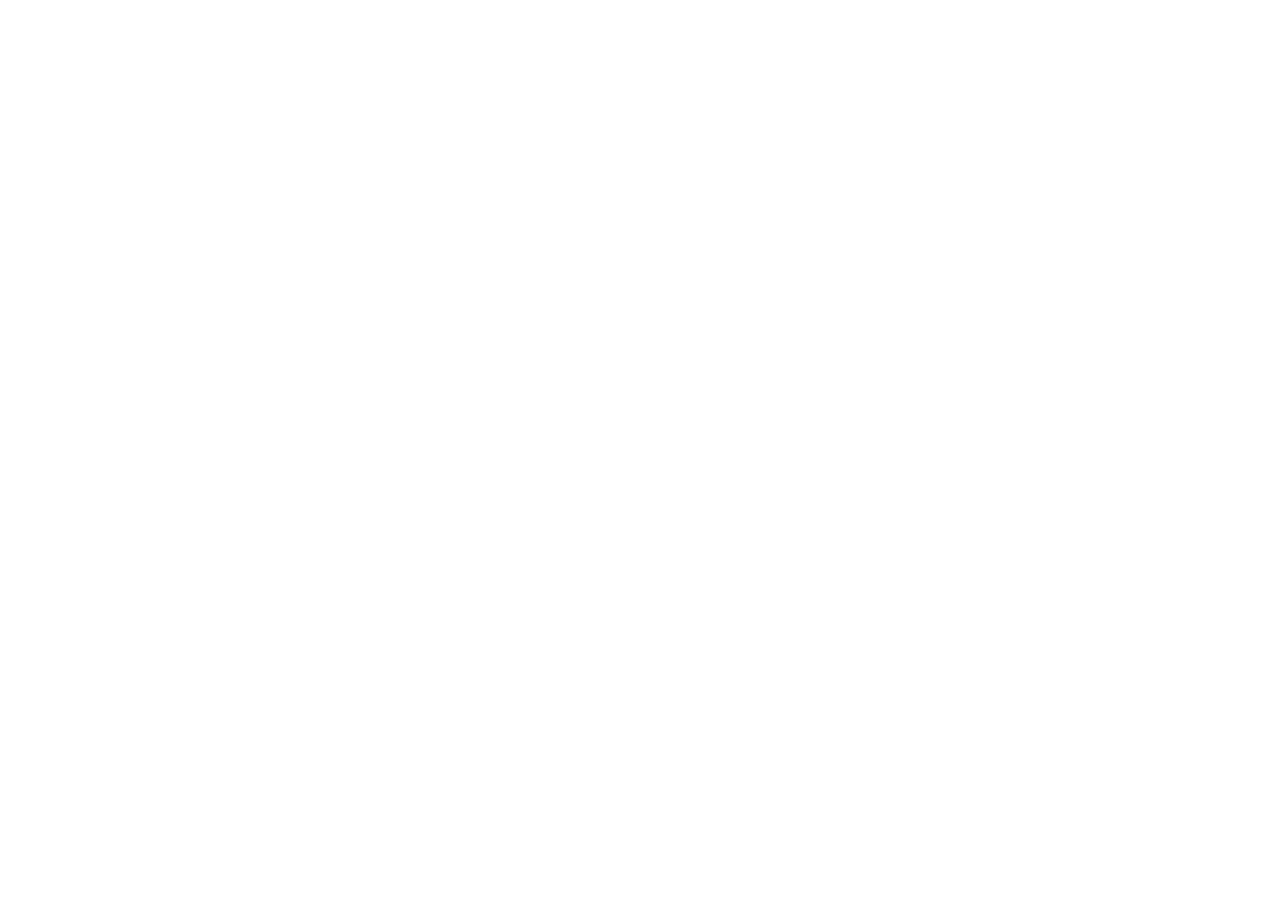
==== local-llm/index.html @ fc43bb41 "Update local LLM tunnel target" ====
<!doctype html>
<html lang="en">
<head>
  <meta charset="utf-8">
  <meta name="viewport" content="width=device-width, initial-scale=1">
  <meta name="robots" content="noindex, nofollow">
  <title>Local LLM</title>
  <style>
    :root {
      color-scheme: dark;
      --bg: #080a0d;
      --panel: #10141a;
      --text: #e9eef5;
      --muted: #96a1af;
      --accent: #52d273;
      --border: #26303b;
    }

    * {
      box-sizing: border-box;
    }

    body {
      margin: 0;
      min-height: 100vh;
      display: grid;
      place-items: center;
      padding: 24px;
      background: var(--bg);
      color: var(--text);
      font-family: ui-monospace, SFMono-Regular, Menlo, Monaco, Consolas, "Liberation Mono", monospace;
    }

    main {
      width: min(100%, 480px);
      border: 1px solid var(--border);
      border-radius: 8px;
      background: var(--panel);
      padding: 22px;
    }

    h1 {
      margin: 0 0 12px;
      font-size: 22px;
      line-height: 1.2;
      letter-spacing: 0;
    }

    p {
      margin: 0 0 18px;
      color: var(--muted);
      line-height: 1.5;
      overflow-wrap: anywhere;
    }

    a,
    button {
      width: 100%;
      min-height: 46px;
      display: inline-flex;
      align-items: center;
      justify-content: center;
      border: 1px solid var(--accent);
      border-radius: 6px;
      background: transparent;
      color: var(--accent);
      font: inherit;
      text-decoration: none;
      cursor: pointer;
    }

    button {
      margin-top: 10px;
      border-color: var(--border);
      color: var(--text);
    }

    [hidden] {
      display: none !important;
    }
  </style>
</head>
<body>
  <main>
    <h1>Local LLM</h1>
    <p id="status">Finding the current tunnel...</p>
    <a id="open" href="#" rel="noreferrer" hidden>Open current tunnel</a>
    <button id="retry" type="button" hidden>Retry</button>
  </main>

  <script>
    const statusEl = document.getElementById("status");
    const openEl = document.getElementById("open");
    const retryEl = document.getElementById("retry");

    function setFailure(message) {
      statusEl.textContent = message;
      openEl.hidden = true;
      retryEl.hidden = false;
    }

    async function openCurrentTunnel() {
      retryEl.hidden = true;
      openEl.hidden = true;
      statusEl.textContent = "Finding the current tunnel...";

      try {
        const response = await fetch(`./target.json?t=${Date.now()}`, {
          cache: "no-store",
          headers: { "accept": "application/json" },
        });

        if (!response.ok) {
          throw new Error(`target.json returned HTTP ${response.status}`);
        }

        const target = await response.json();
        const url = new URL(target.url);

        if (url.protocol !== "https:") {
          throw new Error("Target must use HTTPS.");
        }

        statusEl.textContent = target.updatedAt
          ? `Opening tunnel updated ${new Date(target.updatedAt).toLocaleString()}...`
          : "Opening current tunnel...";
        openEl.href = url.href;
        openEl.hidden = false;
        window.setTimeout(() => window.location.replace(url.href), 350);
      } catch (error) {
        setFailure(`No live tunnel target is published yet. ${error.message}`);
      }
    }

    retryEl.addEventListener("click", openCurrentTunnel);
    openCurrentTunnel();
  </script>
</body>
</html>
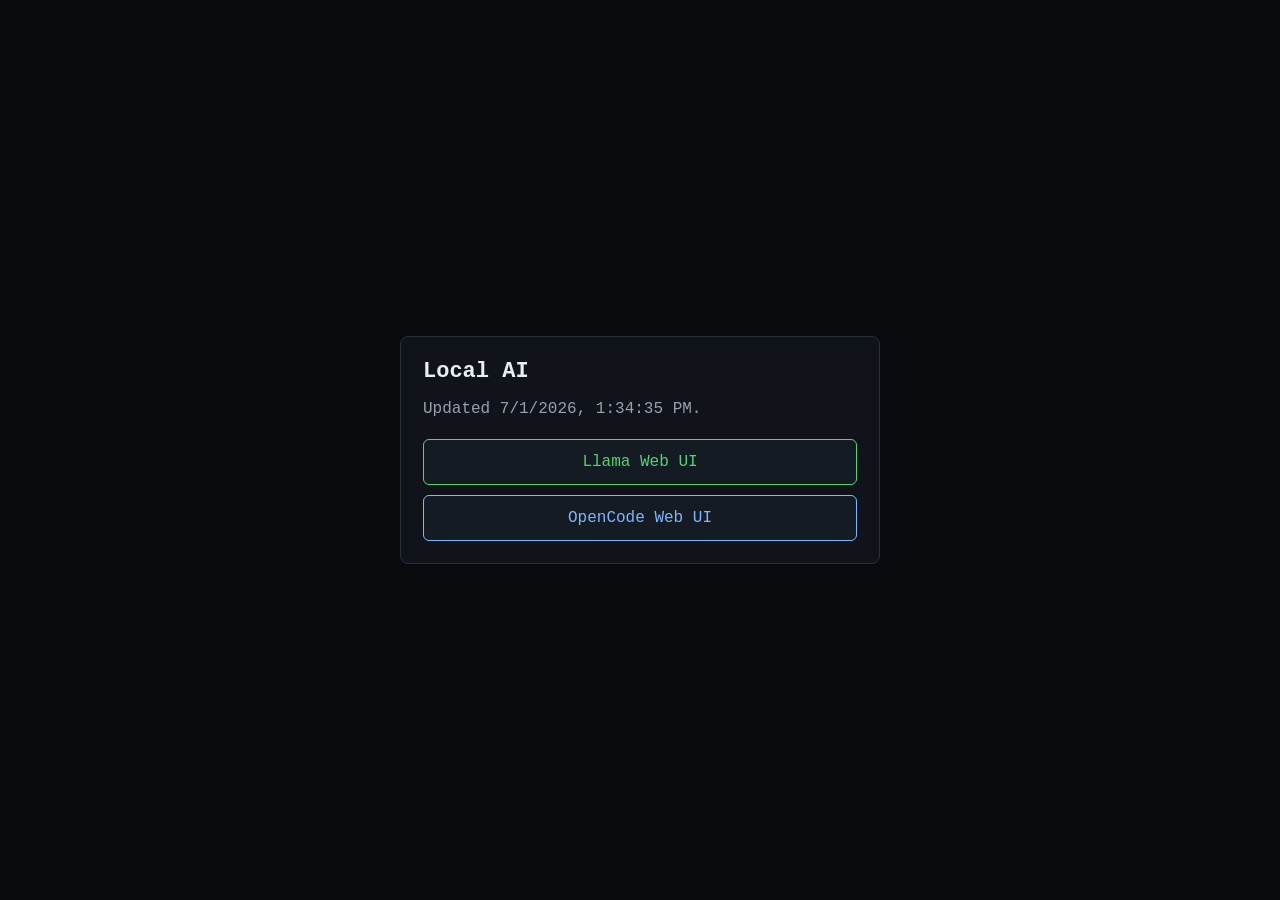
==== commit 07a92114: "Update local LLM tunnel target" ====
--- a/local-llm/index.html
+++ b/local-llm/index.html
@@ -4,15 +4,22 @@
   <meta charset="utf-8">
   <meta name="viewport" content="width=device-width, initial-scale=1">
   <meta name="robots" content="noindex, nofollow">
-  <title>Local LLM</title>
+  <meta name="theme-color" content="#080a0d">
+  <meta name="apple-mobile-web-app-capable" content="yes">
+  <meta name="apple-mobile-web-app-title" content="Local AI">
+  <meta name="apple-mobile-web-app-status-bar-style" content="black-translucent">
+  <link rel="manifest" href="./manifest.webmanifest">
+  <title>Local AI</title>
   <style>
     :root {
       color-scheme: dark;
       --bg: #080a0d;
       --panel: #10141a;
+      --panel-2: #151b22;
       --text: #e9eef5;
       --muted: #96a1af;
       --accent: #52d273;
+      --accent-2: #7db7ff;
       --border: #26303b;
     }
 
@@ -31,6 +38,13 @@
       font-family: ui-monospace, SFMono-Regular, Menlo, Monaco, Consolas, "Liberation Mono", monospace;
     }
 
+    body.shell {
+      display: block;
+      min-height: 100dvh;
+      padding: 0;
+      overflow: hidden;
+    }
+
     main {
       width: min(100%, 480px);
       border: 1px solid var(--border);
@@ -51,6 +65,11 @@
       color: var(--muted);
       line-height: 1.5;
       overflow-wrap: anywhere;
+    }
+
+    .actions {
+      display: grid;
+      gap: 10px;
     }
 
     a,
@@ -60,19 +79,72 @@
       display: inline-flex;
       align-items: center;
       justify-content: center;
-      border: 1px solid var(--accent);
+      border: 1px solid var(--border);
       border-radius: 6px;
-      background: transparent;
-      color: var(--accent);
+      background: var(--panel-2);
+      color: var(--text);
       font: inherit;
       text-decoration: none;
       cursor: pointer;
     }
 
-    button {
-      margin-top: 10px;
-      border-color: var(--border);
-      color: var(--text);
+    button.primary {
+      border-color: var(--accent);
+      color: var(--accent);
+    }
+
+    button.secondary {
+      border-color: var(--accent-2);
+      color: var(--accent-2);
+    }
+
+    button:disabled {
+      cursor: default;
+      opacity: 0.55;
+    }
+
+    #shell {
+      height: 100dvh;
+      display: grid;
+      grid-template-rows: auto 1fr;
+      background: var(--bg);
+    }
+
+    #bar {
+      min-height: 44px;
+      display: grid;
+      grid-template-columns: auto 1fr auto auto;
+      gap: 8px;
+      align-items: center;
+      padding: max(8px, env(safe-area-inset-top)) 10px 8px;
+      border-bottom: 1px solid var(--border);
+      background: var(--panel);
+    }
+
+    #frameStatus {
+      margin: 0;
+      font-size: 12px;
+      line-height: 1.25;
+      white-space: nowrap;
+      overflow: hidden;
+      text-overflow: ellipsis;
+    }
+
+    #bar a,
+    #bar button {
+      width: auto;
+      min-width: 44px;
+      min-height: 34px;
+      margin: 0;
+      padding: 0 10px;
+      font-size: 12px;
+    }
+
+    #clientFrame {
+      width: 100%;
+      height: 100%;
+      border: 0;
+      background: #101411;
     }
 
     [hidden] {
@@ -81,59 +153,210 @@
   </style>
 </head>
 <body>
-  <main>
-    <h1>Local LLM</h1>
-    <p id="status">Finding the current tunnel...</p>
-    <a id="open" href="#" rel="noreferrer" hidden>Open current tunnel</a>
-    <button id="retry" type="button" hidden>Retry</button>
+  <main id="launcher">
+    <h1>Local AI</h1>
+    <p id="status">Loading current tunnels...</p>
+    <div class="actions">
+      <button id="llama" class="primary" type="button" disabled>Llama Web UI</button>
+      <button id="opencode" class="secondary" type="button" disabled>OpenCode Web UI</button>
+    </div>
   </main>
 
+  <section id="shell" hidden>
+    <div id="bar">
+      <button id="menu" type="button">Menu</button>
+      <p id="frameStatus">Loading...</p>
+      <a id="external" href="#" target="_blank" rel="noreferrer">Open</a>
+      <button id="reload" type="button">Reload</button>
+    </div>
+    <iframe id="clientFrame" title="Local AI"></iframe>
+  </section>
+
   <script>
+    const services = {
+      llama: {
+        buttonId: "llama",
+        label: "Llama Web UI",
+        targetKey: "llamaUrl",
+        fallbackKey: "url",
+      },
+      opencode: {
+        buttonId: "opencode",
+        label: "OpenCode Web UI",
+        targetKey: "opencodeUrl",
+      },
+    };
+
+    const launcherEl = document.getElementById("launcher");
+    const shellEl = document.getElementById("shell");
     const statusEl = document.getElementById("status");
-    const openEl = document.getElementById("open");
-    const retryEl = document.getElementById("retry");
-
-    function setFailure(message) {
+    const frameStatusEl = document.getElementById("frameStatus");
+    const externalEl = document.getElementById("external");
+    const reloadEl = document.getElementById("reload");
+    const menuEl = document.getElementById("menu");
+    const frameEl = document.getElementById("clientFrame");
+    const serviceButtons = Object.fromEntries(Object.entries(services).map(([id, service]) => [
+      id,
+      document.getElementById(service.buttonId),
+    ]));
+    const rawTargetUrl = "https://raw.githubusercontent.com/ljste/ljste.github.io/main/local-llm/target.json";
+    const apiTargetUrl = "https://api.github.com/repos/ljste/ljste.github.io/contents/local-llm/target.json?ref=main";
+    const params = new URLSearchParams(window.location.search);
+    const installMode = params.has("install");
+    const requestedService = params.get("app");
+    let currentTarget = null;
+    let currentService = services[requestedService] ? requestedService : null;
+
+    function isStandalone() {
+      return window.navigator.standalone === true
+        || window.matchMedia("(display-mode: standalone)").matches;
+    }
+
+    function setHistory(app) {
+      const next = new URL(window.location.href);
+      next.searchParams.set("install", "1");
+
+      if (app) {
+        next.searchParams.set("app", app);
+      } else {
+        next.searchParams.delete("app");
+      }
+
+      window.history.replaceState(null, "", next);
+    }
+
+    function serviceUrl(target, service) {
+      const url = target?.[service.targetKey] || target?.[service.fallbackKey];
+      if (!url) {
+        throw new Error(`${service.label} tunnel is not published yet.`);
+      }
+
+      const parsed = new URL(url);
+      if (parsed.protocol !== "https:") {
+        throw new Error(`${service.label} tunnel must use HTTPS.`);
+      }
+
+      return parsed;
+    }
+
+    function setLauncherState(message, disabled = false) {
       statusEl.textContent = message;
-      openEl.hidden = true;
-      retryEl.hidden = false;
-    }
-
-    async function openCurrentTunnel() {
-      retryEl.hidden = true;
-      openEl.hidden = true;
-      statusEl.textContent = "Finding the current tunnel...";
+      for (const button of Object.values(serviceButtons)) {
+        button.disabled = disabled;
+      }
+    }
+
+    async function fetchJson(url) {
+      const response = await fetch(`${url}${url.includes("?") ? "&" : "?"}t=${Date.now()}`, {
+        cache: "no-store",
+        headers: { "accept": "application/json" },
+      });
+
+      if (!response.ok) {
+        throw new Error(`${url} returned HTTP ${response.status}`);
+      }
+
+      return response.json();
+    }
+
+    async function fetchApiTarget() {
+      const payload = await fetchJson(apiTargetUrl);
+
+      if (payload.encoding !== "base64" || typeof payload.content !== "string") {
+        throw new Error("GitHub API returned an unexpected target payload.");
+      }
+
+      return JSON.parse(atob(payload.content.replace(/\s/g, "")));
+    }
+
+    async function fetchTarget() {
+      const errors = [];
+      const loaders = [
+        () => fetchJson(rawTargetUrl),
+        fetchApiTarget,
+        () => fetchJson("./target.json"),
+      ];
+
+      for (const load of loaders) {
+        try {
+          return await load();
+        } catch (error) {
+          errors.push(error.message);
+        }
+      }
+
+      throw new Error(errors.join(" | "));
+    }
+
+    async function refreshTarget() {
+      currentTarget = await fetchTarget();
+      serviceUrl(currentTarget, services.llama);
+      serviceUrl(currentTarget, services.opencode);
+      setLauncherState(
+        currentTarget.updatedAt
+          ? `Updated ${new Date(currentTarget.updatedAt).toLocaleString()}.`
+          : "Choose a client.",
+      );
+      return currentTarget;
+    }
+
+    async function openService(id) {
+      const service = services[id];
+      if (!service) return;
+
+      currentService = id;
+      setHistory(id);
+      document.body.classList.add("shell");
+      launcherEl.hidden = true;
+      shellEl.hidden = false;
+      frameStatusEl.textContent = `Loading ${service.label}...`;
 
       try {
-        const response = await fetch(`./target.json?t=${Date.now()}`, {
-          cache: "no-store",
-          headers: { "accept": "application/json" },
-        });
-
-        if (!response.ok) {
-          throw new Error(`target.json returned HTTP ${response.status}`);
-        }
-
-        const target = await response.json();
-        const url = new URL(target.url);
-
-        if (url.protocol !== "https:") {
-          throw new Error("Target must use HTTPS.");
-        }
-
-        statusEl.textContent = target.updatedAt
-          ? `Opening tunnel updated ${new Date(target.updatedAt).toLocaleString()}...`
-          : "Opening current tunnel...";
-        openEl.href = url.href;
-        openEl.hidden = false;
-        window.setTimeout(() => window.location.replace(url.href), 350);
+        const target = currentTarget || await refreshTarget();
+        const url = serviceUrl(target, service);
+        externalEl.href = url.href;
+        frameEl.src = url.href;
+        frameStatusEl.textContent = service.label;
       } catch (error) {
-        setFailure(`No live tunnel target is published yet. ${error.message}`);
-      }
-    }
-
-    retryEl.addEventListener("click", openCurrentTunnel);
-    openCurrentTunnel();
+        frameEl.removeAttribute("src");
+        frameStatusEl.textContent = error.message;
+      }
+    }
+
+    async function showLauncher() {
+      currentService = null;
+      setHistory(null);
+      frameEl.removeAttribute("src");
+      shellEl.hidden = true;
+      launcherEl.hidden = false;
+      document.body.classList.remove("shell");
+      setLauncherState("Loading current tunnels...", true);
+
+      try {
+        await refreshTarget();
+      } catch (error) {
+        setLauncherState(error.message, true);
+      }
+    }
+
+    reloadEl.addEventListener("click", () => openService(currentService));
+    menuEl.addEventListener("click", showLauncher);
+
+    for (const [id, button] of Object.entries(serviceButtons)) {
+      button.addEventListener("click", () => openService(id));
+    }
+
+    if (installMode && currentService && isStandalone()) {
+      refreshTarget().then(() => openService(currentService)).catch((error) => {
+        frameStatusEl.textContent = error.message;
+      });
+    } else if (installMode && currentService) {
+      refreshTarget().then(() => openService(currentService)).catch((error) => {
+        setLauncherState(error.message, true);
+      });
+    } else {
+      showLauncher();
+    }
   </script>
 </body>
 </html>
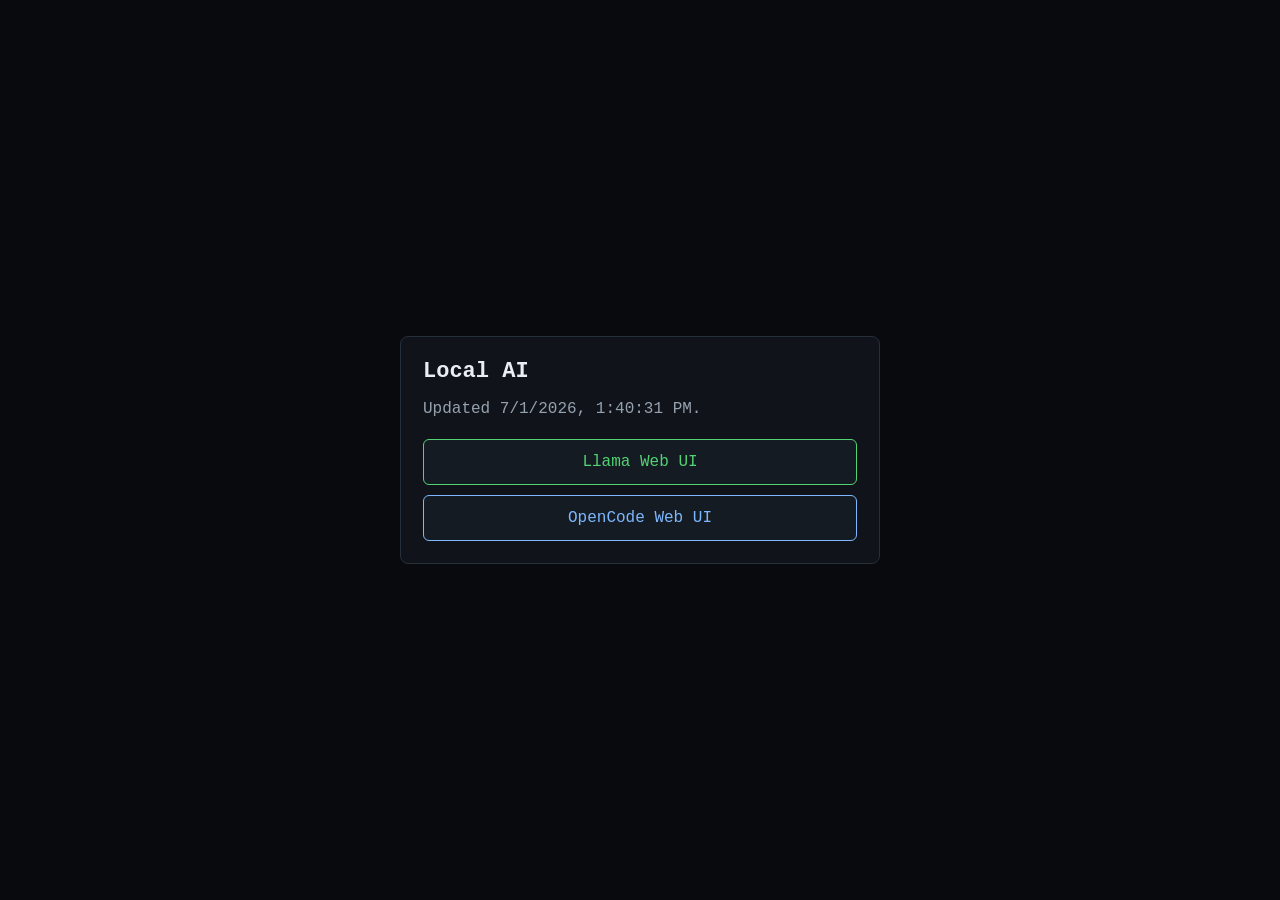
==== commit ba3b68ff: "Prefer API target for local AI launcher" ====
--- a/local-llm/index.html
+++ b/local-llm/index.html
@@ -272,8 +272,8 @@
     async function fetchTarget() {
       const errors = [];
       const loaders = [
+        fetchApiTarget,
         () => fetchJson(rawTargetUrl),
-        fetchApiTarget,
         () => fetchJson("./target.json"),
       ];
 
